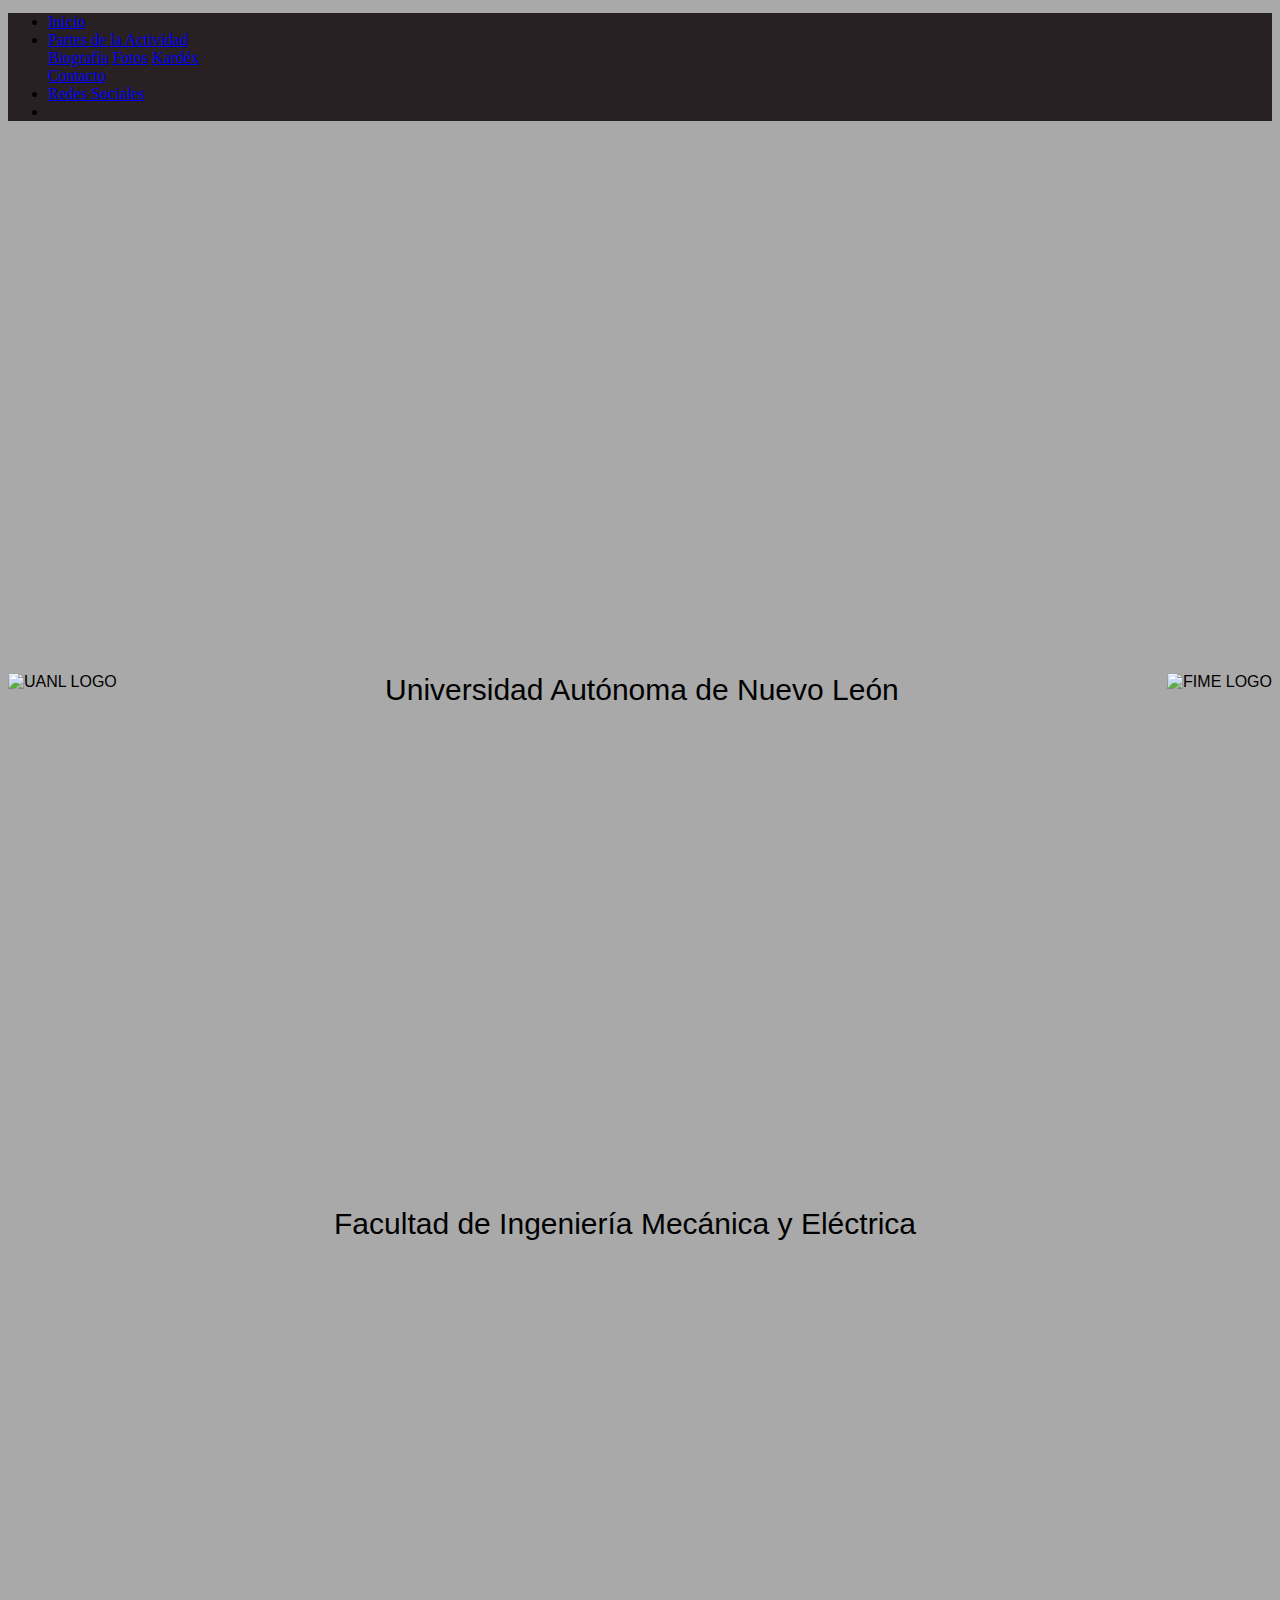
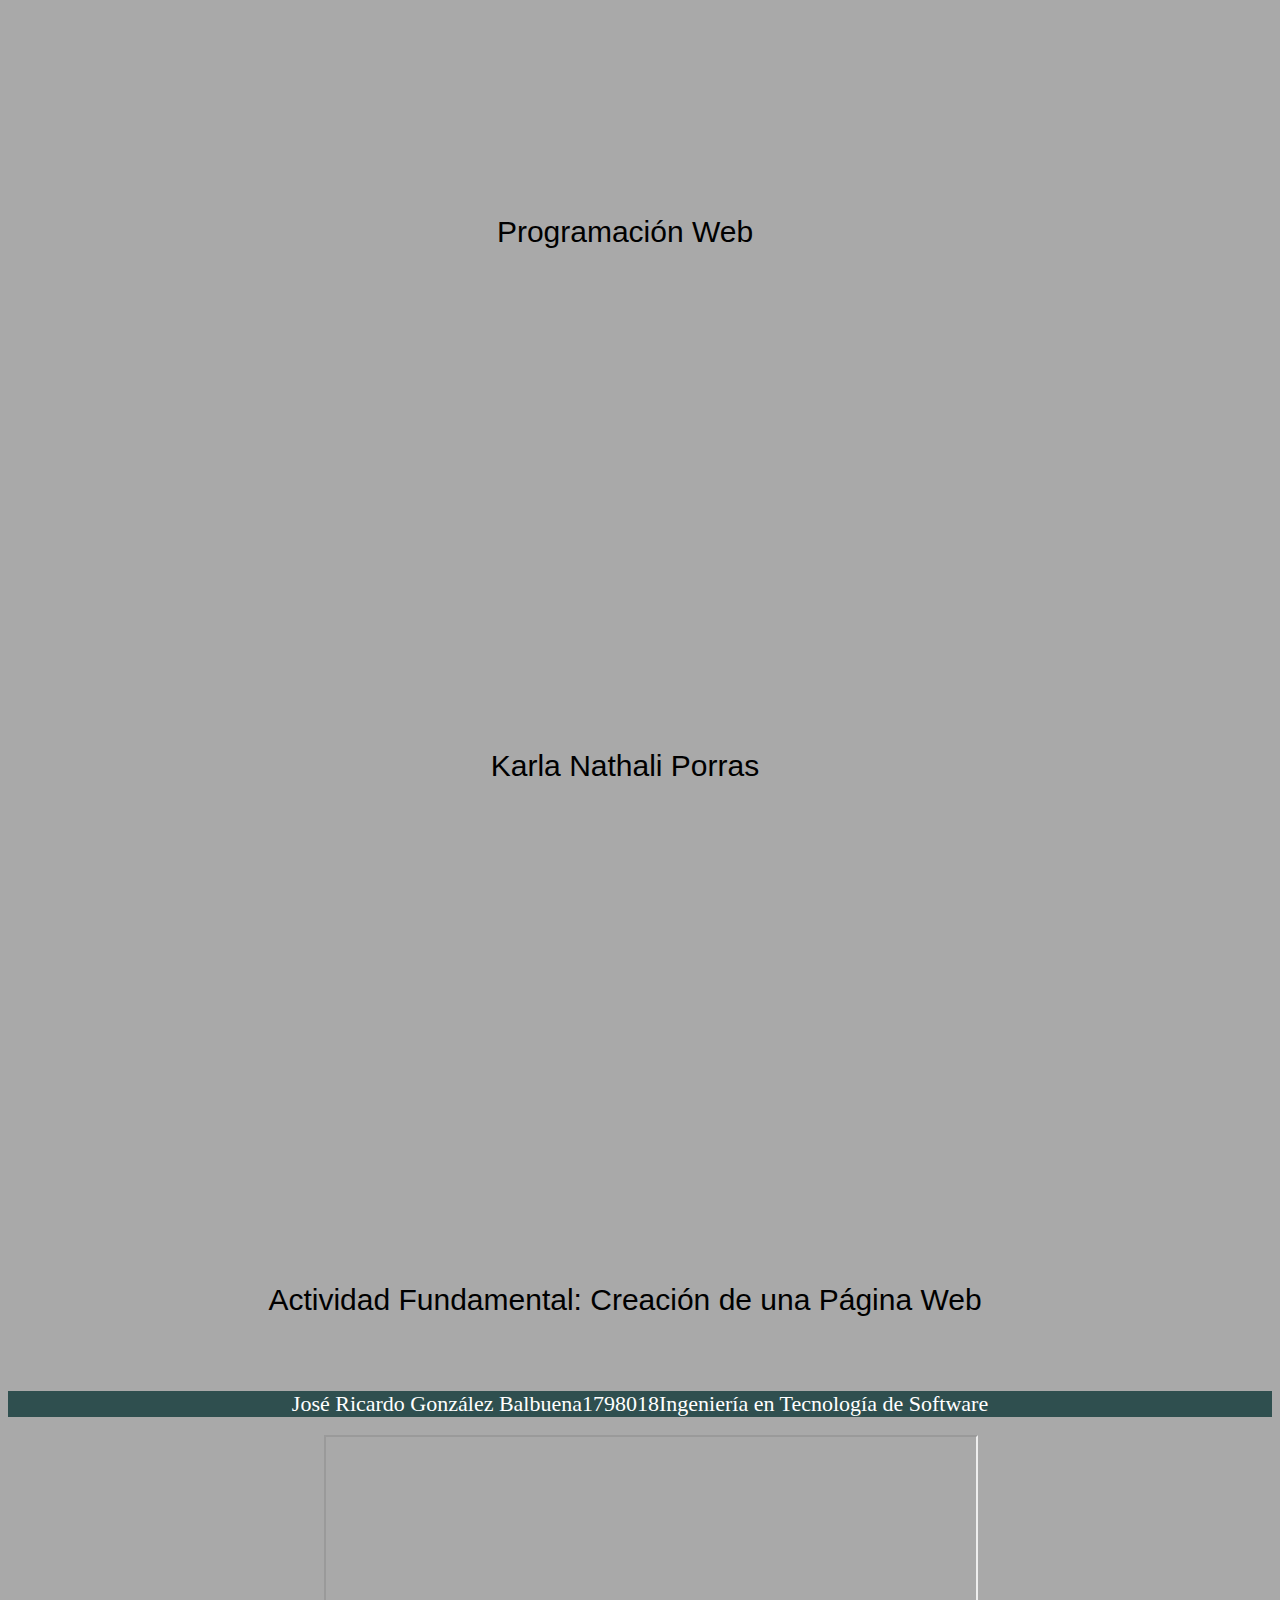
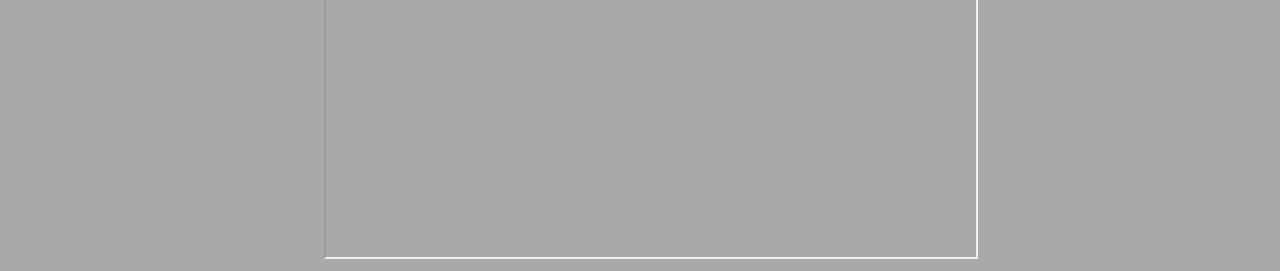
==== Proyecto Web.html @ be380f61 "Y" ====
<!DOCTYPE html>
<html>
<head>
    <meta charset="utf-8" />
    <meta http-equiv="X-UA-Compatible" content="IE=edge">
    <title>Programación Web 1798018</title>
    <meta name="viewport" content="width=device-width, initial-scale=1">
    <link rel="stylesheet" type="text/css" media="screen" href="ProyectoWeb CSS.css" />
    
    <!-- Bootstrap CSS from a CDN. This way you don't have to include the bootstrap file yourself -->
    <link rel="stylesheet" href="https://maxcdn.bootstrapcdn.com/bootstrap/4.0.0-alpha.6/css/bootstrap.min.css" 
    integrity="sha384-rwoIResjU2yc3z8GV/NPeZWAv56rSmLldC3R/AZzGRnGxQQKnKkoFVhFQhNUwEyJ" crossorigin="anonymous">
    
    <script src="https://code.jquery.com/jquery-3.3.1.slim.min.js" integrity="sha384-q8i/X+965DzO0rT7abK41JStQIAqVgRVzpbzo5smXKp4YfRvH+8abtTE1Pi6jizo" crossorigin="anonymous"></script>
    <script src="https://cdnjs.cloudflare.com/ajax/libs/popper.js/1.14.3/umd/popper.min.js" integrity="sha384-ZMP7rVo3mIykV+2+9J3UJ46jBk0WLaUAdn689aCwoqbBJiSnjAK/l8WvCWPIPm49" crossorigin="anonymous"></script>
    <script src="https://stackpath.bootstrapcdn.com/bootstrap/4.1.3/js/bootstrap.min.js" integrity="sha384-ChfqqxuZUCnJSK3+MXmPNIyE6ZbWh2IMqE241rYiqJxyMiZ6OW/JmZQ5stwEULTy" crossorigin="anonymous"></script>
    
    <script src="main.js"></script>
</head>

<body>
        <ul class="nav nav-pills">
                <li class="nav-item">
                  <a class="nav-link" href="Proyecto Web.html">Inicio</a>
                </li>
                <li class="nav-item dropdown">
                  <a class="nav-link dropdown-toggle" data-toggle="dropdown" href="#" role="button" aria-haspopup="true" aria-expanded="false">Partes de la Actividad</a>
                  <div class="dropdown-menu">
                    <a class="dropdown-item" href="web bio.html">Biografía</a>
                    <a class="dropdown-item" href="Fotos Web Proyecto.html">Fotos</a>
                    <a class="dropdown-item" href="Kardex.html">Kardéx</a>
                    <div class="dropdown-divider"></div>
                    <a class="dropdown-item" href="Contacto.html">Contacto</a>
                  </div>
                </li>
                <li class="nav-item">
                  <a class="nav-link" href="RedesSociales.html">Redes Sociales</a>
                </li>
                <li class="nav-item">
                  
                </li>
              </ul>
<br><br>
         <div class="imgs">
            <img src="http://www.fcb.uanl.mx/nw/images/logouanl1.gif" alt="UANL LOGO" id="uanl"> 
            <img src="http://www.fime.uanl.mx/Images/logoFime.png" alt="FIME LOGO" id="fime">
            <p>Universidad Autónoma de Nuevo León</p>
            <p>Facultad de Ingeniería Mecánica y Eléctrica</p>
            <br><br><br>
            <p>Programación Web</p>
            <p>Karla Nathali Porras</p>
            <p>Actividad Fundamental: Creación de una Página Web</p>
        </div>
<br><br><br>
        <div class="container">
                <div class="row align-items-start">
                  <div class="col  col-sm-6">
                    José Ricardo González Balbuena
                  </div>
                  <div class="col col-sm-6">
                    1798018
                  </div>
                  <div class="col  col-sm-8">
                    Ingeniería en Tecnología de Software
                  </div>
                </div>
        </div>
<br>
        <iframe width="650" height="420"
        src="">
        </iframe>

</body>
</html>
---- ProyectoWeb CSS.css ----
body {
    background-color: darkgrey;
}

.nav-pills {
    margin-top: 1%;
    background-color: rgb(41, 32, 35);
    margin-right: auto;
}

header {
    margin: 10px 200px 10px 10px;
    border-radius: 4px;
    color: black;
}

h1 {
    font-family: 'Poppins', sans-serif;
    width: 300px;
    border: 5px solid rgb(87, 9, 177);
    border-radius: 20px;
    border-top: 0px;
    border-left: 0px;
    border-right: 0px;
    padding: 20px;
    margin-left: 40%;
}

.headers {
    text-align: center;
    font-family: 'Poppins', sans-serif;
}

.row {
    display: flex;
    flex-wrap: wrap;
    justify-content: center;
    text-align: center;
    font-size: 22px;
}

.container {
    text-align: justify;
    background-color: darkslategray;
    color: white;
}

p {
    text-align: center;
    font-size: 30px;
    margin: 500px 50px 20px 20px;
}

img {
    height: 150px;
}

.imgs {
    font-family: Arial, Helvetica, sans-serif;
}

hr {
    background-color: blue;
}

#uanl {
    float: left;
}

#fime {
    float: right;
}
/*
.nav {
    justify-content: center;
    font-size: 20px;
    font-weight: bolder;
    justify-content: space-evenly;
    background-color: #4a6652;
    margin: 10px 100px 10px 100px;
} */
h2 {
    text-align: left;
}


/*
.btn-primary {
    margin-right: 15px;
    cursor: pointer;
}

.btn-secondary {
    margin-right: 15px;
    cursor: pointer;
}

.btn-success {
    margin-right: 15px;
    cursor: pointer;
}

.btn-danger {
    margin-right: 15px;
    cursor: pointer;
}

*/

iframe {
    margin-left: 25%;
}
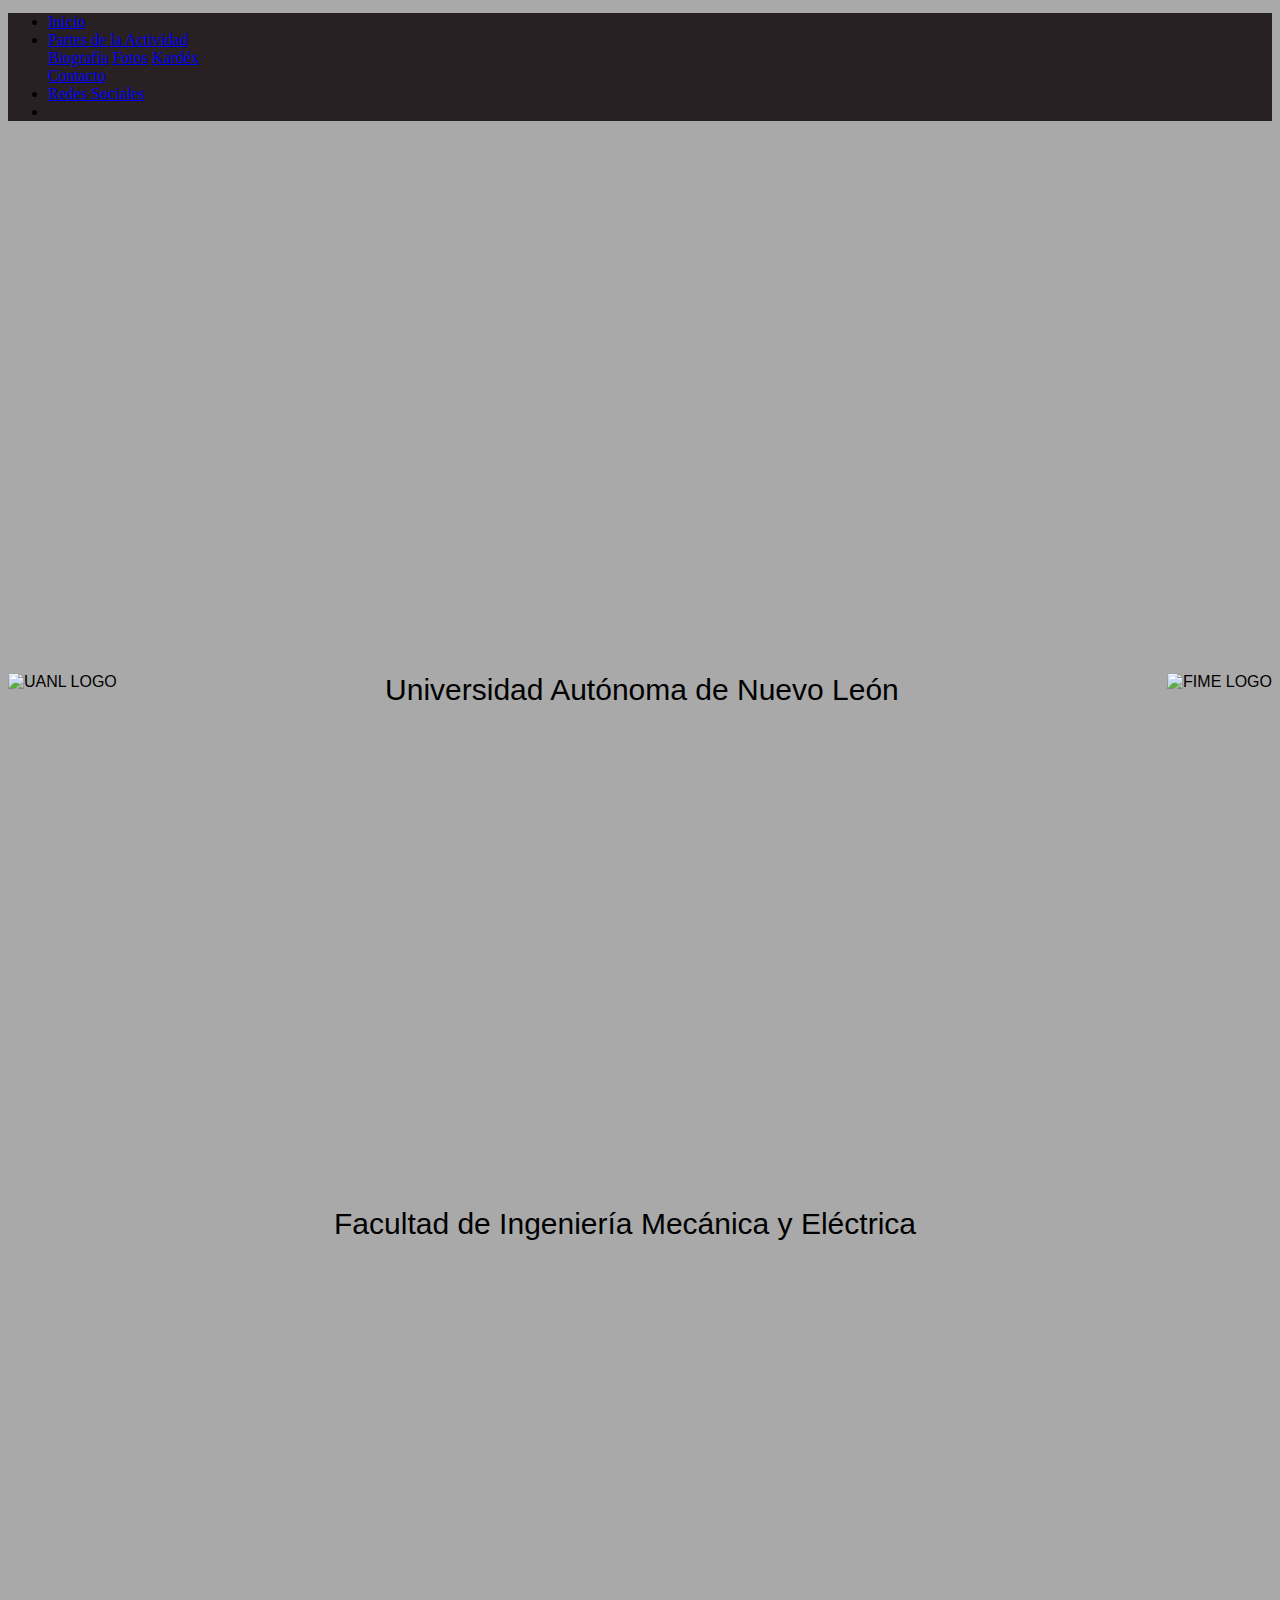
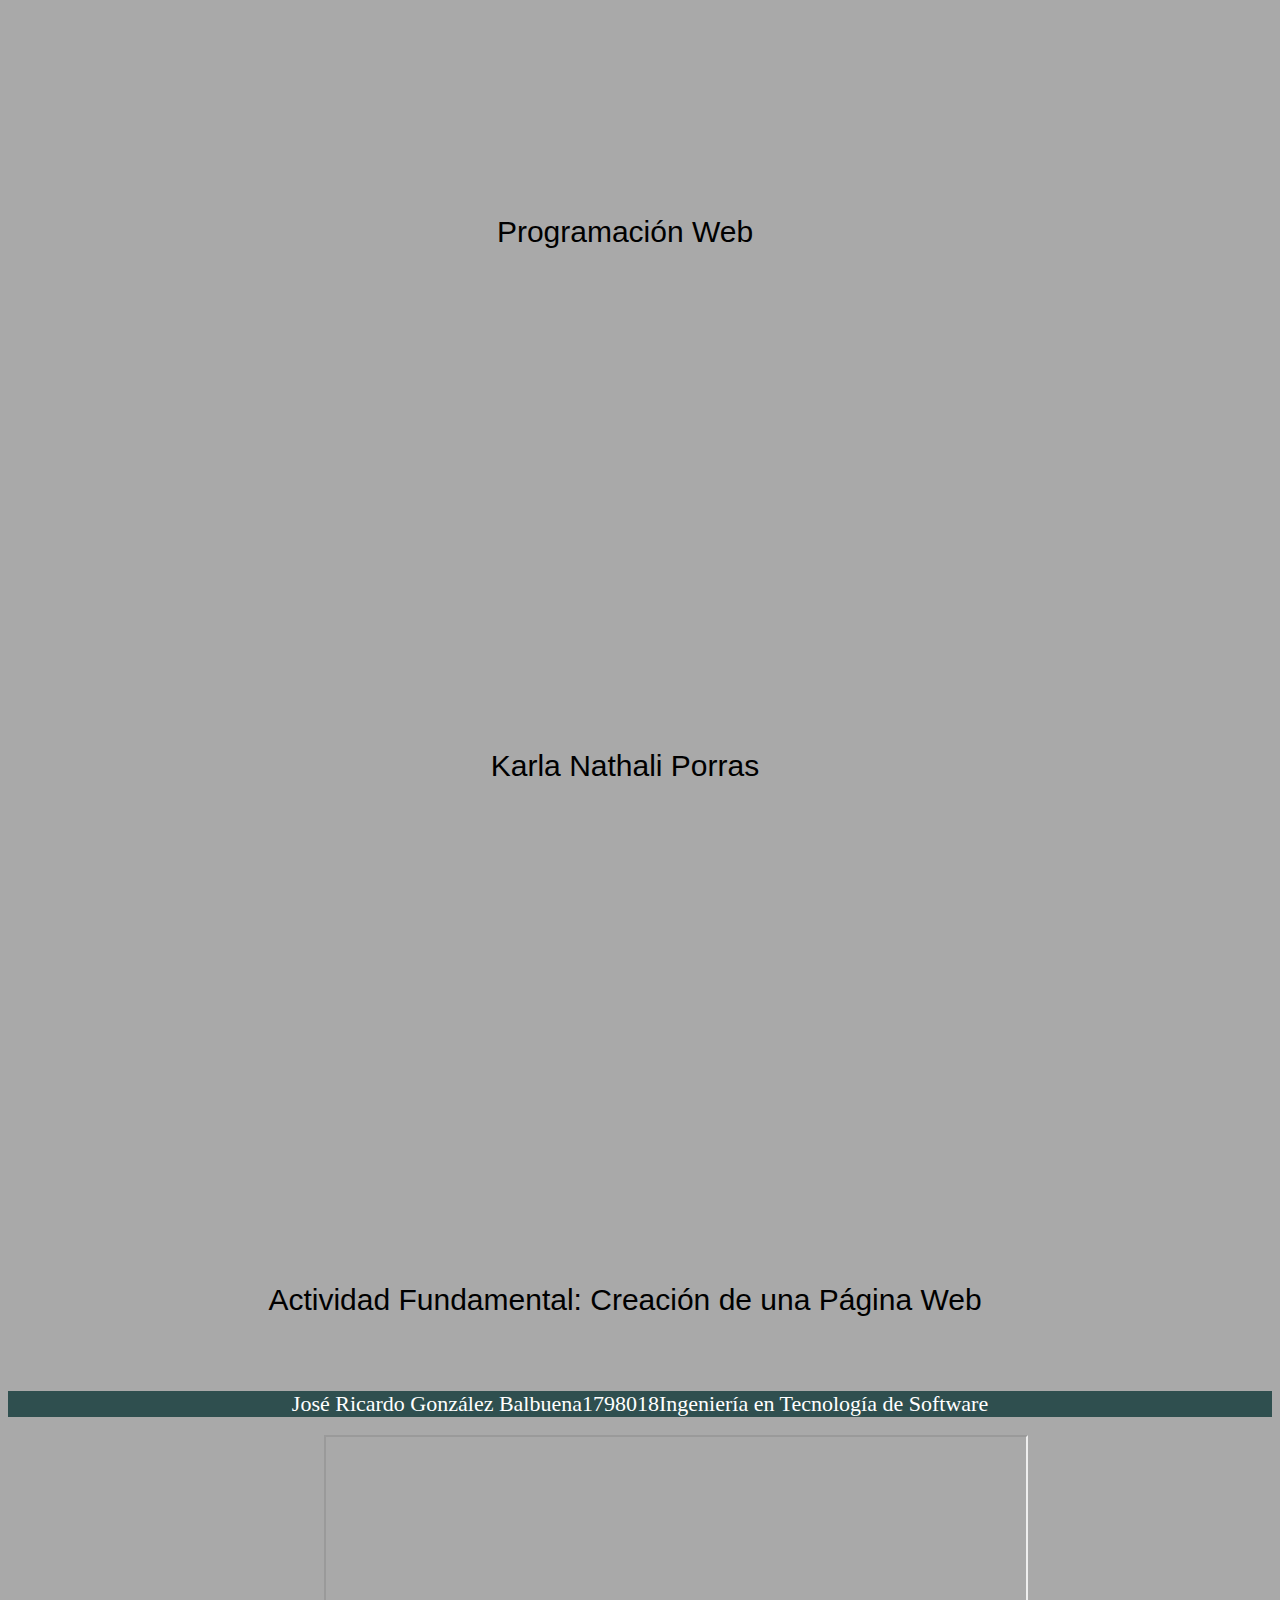
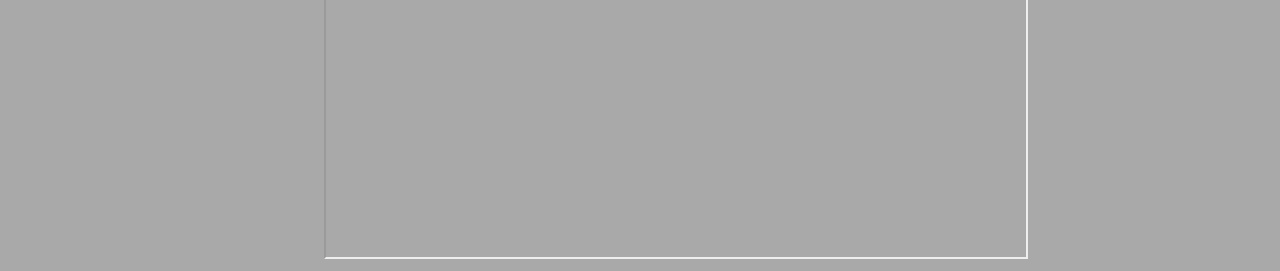
==== commit 69d7314c: "Update Proyecto Web.html" ====
--- a/Proyecto Web.html
+++ b/Proyecto Web.html
@@ -66,8 +66,7 @@
                 </div>
         </div>
 <br>
-        <iframe width="650" height="420"
-        src="">
+        <iframe width="700" height="420" src="https://www.youtube.com/watch?v=iURPY28jOD4?autoplay=0"> 
         </iframe>
 
 </body>
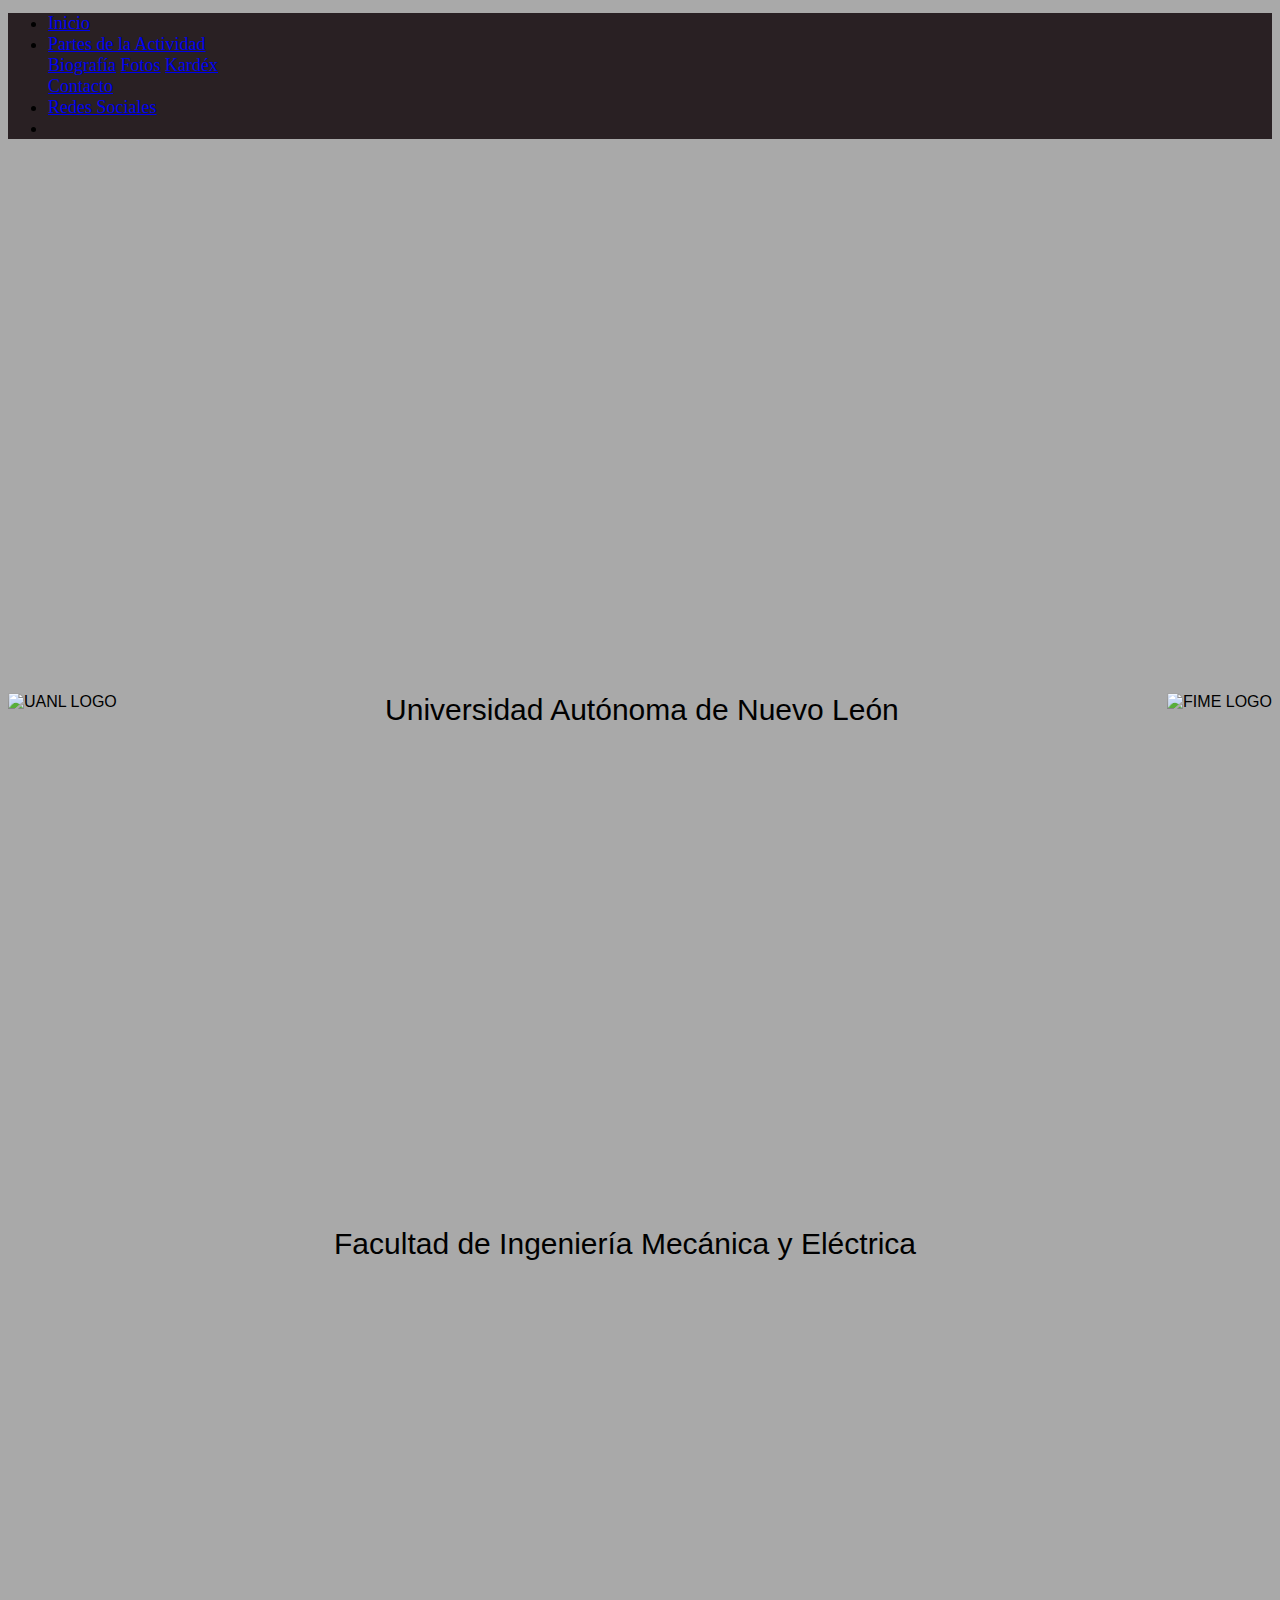
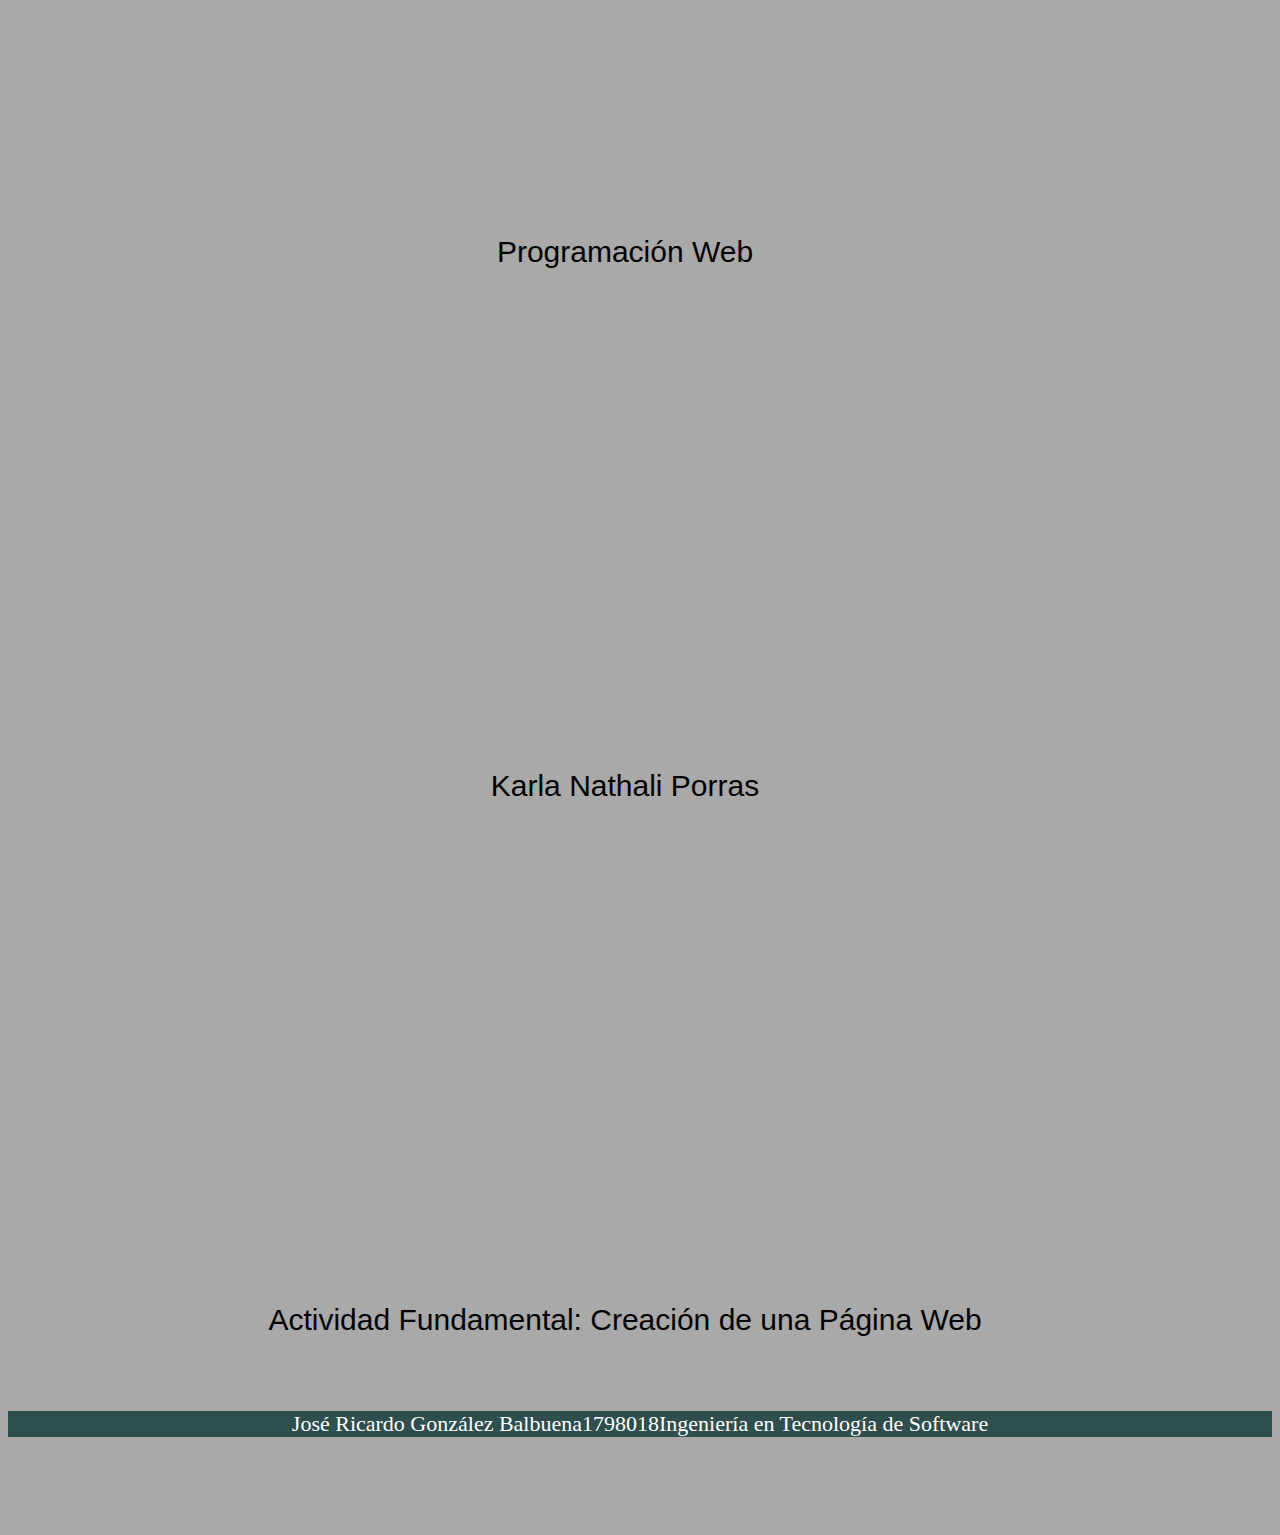
==== commit 9d57f46b: "y" ====
--- a/Proyecto Web.html
+++ b/Proyecto Web.html
@@ -65,9 +65,9 @@
                   </div>
                 </div>
         </div>
-<br>
-        <iframe width="700" height="420" src="https://www.youtube.com/watch?v=iURPY28jOD4?autoplay=0"> 
-        </iframe>
-
+<br> <br>
+<object data="https://youtube.com/embed/in9oC17YS5E"
+width="700" height="335"></object>
+<br> <br><br>
 </body>
 </html>--- a/ProyectoWeb CSS.css
+++ b/ProyectoWeb CSS.css
@@ -6,6 +6,7 @@
     margin-top: 1%;
     background-color: rgb(41, 32, 35);
     margin-right: auto;
+    font-size: 18px;
 }
 
 header {
@@ -107,6 +108,6 @@
 
 */
 
-iframe {
+object {
     margin-left: 25%;
 }